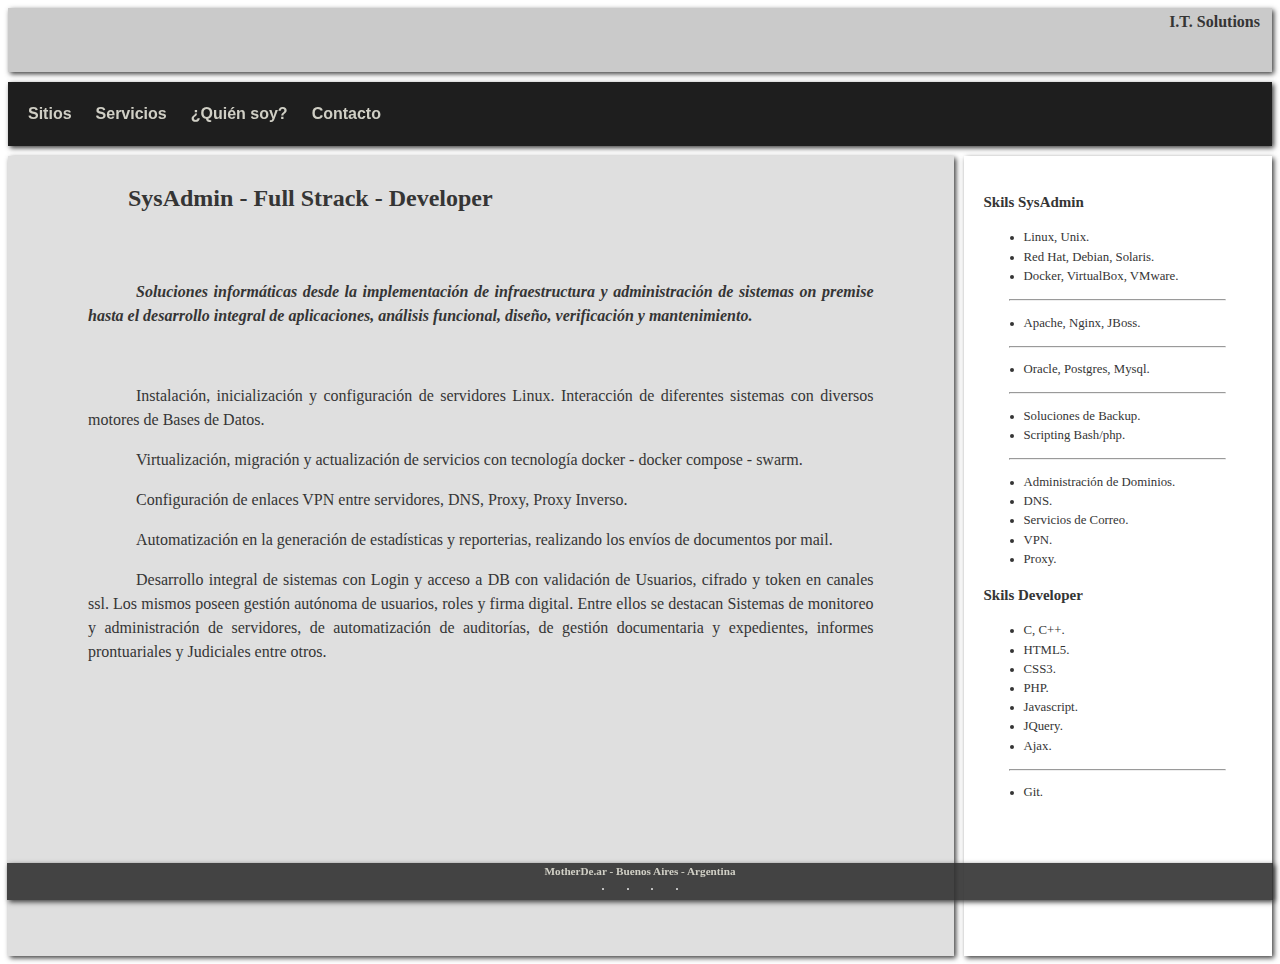
==== index.html @ d38ab0a1 "primer commit" ====
<!DOCTYPE html>
<html lang="es">
  <head>
    <meta charset="UTF-8">
    <meta http-equiv="X-UA-Compatible" content="IE=edge">
    <meta name="viewport" content="width=device-width, initial-scale=1.0">
    <link rel="shortcut icon" href="./favicon.ico" type="image/ico">
    <link rel="stylesheet" href="./style.css?v=1.6" type="text/css" media="all" />
    <title>ModerDe.ar</title>
  </head>
  <body>
    <div class="container">
      <header role="banner" class="sombreado">
        <div>
          <div class="menu">
            <a href="#nav">
              <img id="menu-img" class="menu-img" src="./images/menu-white.png" alt="">
            </a>
          </div>
          <div class="menu">
            <a class="menu" href="#"  onclick="secciones('main');">
              <img id="logo-sigla" class="logo-sigla" src="./images/MD-big.png" alt="">
            </a>
          </div>
        </div>
        <div class="centrado">
          <img id="logo-header" class="logo-header" src="./images/motherdear-big.png" alt=""/>
        </div>
        <div id="head-desc" >
          <b>I.T. Solutions</b>
        </div>
      </header>
      <nav id="nav" role="navigation" class="sombreado">
        <ul>
          <li id="inicio">
            <a href="#" onclick="secciones('main');">Inicio</a>
          </li>
          <!-- <li>
              <a href="#">Tecnologías</a>
          </li> -->
          <li>
              <a href="#" onclick="secciones('sitios');">Sitios</a>
          </li>
          <li>
              <a href="#" onclick="secciones('servicios');">Servicios</a>
          </li>
          <li>
              <a href="#" onclick="secciones('describe');">¿Quién soy?</a>
          </li>
          <li>
              <a href="#" onclick="secciones('contacto');">Contacto</a>
          </li>

        </ul>
        <div id="cont-logo" class="cont-logo">
          <img id="logo" class="logo" src="./images/motherdear-big.png" alt="">
        </div>
        <div>
          <a  id="close" class="close" href="#">×</a>
        </div>
        <div id="m_social">
          <hr>
           <a href="mailto:luis@motherde.ar"><img src="./images/social/mail_64.png" alt=""></a>
           <a href="https://www.linkedin.com/in/luis-caramadre"><img src="./images/social/in_64.png" alt=""></a>
           <a href="https://github.com/lcaramadre"><img src="./images/social/github_64.png" alt=""></a>
           <a href="https://twitter.com/lcaramadre"><img src="./images/social/twitter_64.png" alt=""></a>
        </div>
      </nav>
      <section role="main" id="main" class="sombreado">
        <article>
          <h2><ul><li>SysAdmin - </li><li>Full Strack - </li><li>Developer</li></ul></h2>
          <br>
          <p><b><i>Soluciones informáticas desde la implementación de infraestructura y administración de sistemas on premise hasta el desarrollo integral de aplicaciones, análisis funcional, diseño, verificación y mantenimiento.</i></b></p>
          <br>
          <p>Instalación, inicialización y configuración de servidores Linux. Interacción de diferentes sistemas con diversos motores de Bases de Datos.</p>
          <p>Virtualización, migración y actualización de servicios con tecnología docker - docker compose - swarm.</p>
          <p>Configuración de enlaces VPN entre servidores, DNS, Proxy, Proxy Inverso.</p>
          <p>Automatización en la generación de estadísticas y reporterias, realizando los envíos de documentos por mail.</p>
          <p>Desarrollo integral de sistemas con Login y acceso a DB con validación de Usuarios, cifrado y token en canales ssl. Los mismos poseen gestión autónoma de usuarios, roles y firma digital. Entre ellos se destacan Sistemas de monitoreo y administración de servidores, de automatización de auditorías, de gestión documentaria y expedientes, informes prontuariales y Judiciales entre otros.</p>
          <br>
        </article>
      </section>
      <aside id="aside"  class="aside sombreado">
        <h3>Skils SysAdmin</h3>
        <ul>
          <li>Linux, Unix.</li>
          <li>Red Hat, Debian, Solaris.</li>
          <li>Docker, VirtualBox, VMware.</li>
        </ul>
        <hr>
        <ul>
          <li>Apache, Nginx, JBoss.</li>
        </ul>
        <hr>
        <ul>
          <li>Oracle, Postgres, Mysql.</li>
        </ul>
        <hr>
        <ul>
          <li>Soluciones de Backup.</li>
          <li>Scripting Bash/php.</li>
        </ul>
        <hr>
        <ul>
          <li>Administración de Dominios.</li>
          <li>DNS.</li>
          <li>Servicios de Correo.</li>
          <li>VPN.</li>
          <li>Proxy.</li>
        </ul>
        <h3>Skils Developer</h3>
        <ul>
          <li>C, C++.</li>
          <li>HTML5.</li>
          <li>CSS3.</li>
          <li>PHP.</li>
          <li>Javascript.</li>
          <li>JQuery.</li>
          <li>Ajax.</li>
        </ul>
        <hr>
        <ul>
          <li>Git.</li>
        </ul>
      </aside>
      <section id="sitios" class="sombreado">
        <article>
          <center>
            <h2>Sitios de intrés.</h2>
          </center>
          <div class="galery">
            <div class="card">
              <div class="card_img">
                <div class="box">
                  <img src="./images/Superintendencia.png" alt="">
                </div>
                <div class="box bf">
                  Sitio de uso interno de la Superintendencia Científica de la Policía Federal Argentina.
                </div>
              </div>
              <hr>
              <h4>
                <a href="http://sfpc.ar">Superintendencia Federal de Policia Cientifica.</a>
              </h4>
            </div>
            <div class="card">  
              <div class="card_img">
                <div class="box">
                  <img src="./images/portal.png" alt="">
                </div>
                <div class="box bf">
                  Portal Educativo de cursos online 
                  <br>
                  Superintendencia Científica de la Policía Federal Argentina.
                </div>
              </div>
              <hr>
              <h4>
                <a href="http://educativa.sfpc.ar">Portal Educativo S.F.P.C.</a>
              </h4>
            </div>
            <div class="card">
              <div class="card_img">
                <div class="box">
                  <img src="./images/sysarmy.png" alt="">
                </div>
                <div class="box bf">
                  Sysarmy es la comunidad de sistemas que reúne a todos los profesionales de IT para el intercambio de conocimientos y la diversión 
                  <br>
                  (no necesariamente en ese orden) 
                </div>
              </div>
              <hr>
              <h4>
                <a href="http://sysar.my">Sysar.my</a>
              </h4>
            </div>
            <div class="card">
              <div class="card_img">
                <div class="box">
                  <img src="./images/nerdearla.png" alt="">
                </div>
                <div class="box bf">
                  Es una jornada intensiva pensada para todas aquellas personas que están dando sus primeros pasos en el mundo de la tecnología y que quieran conocer nuevas herramientas o mejorar sus habilidades. 
                </div>
              </div>
              <hr>
              <h4>
                <a href="http://nerdear.la">Nerdearla</a>
              </h4>
            </div>
          </div>
        </article>
      </section>
      <section id="servicios" class="sombreado">
        <article>
          <center>
            <h2>Mis Servicios</h2>
          </center>
          <div class="galery">
            <div class="card">
              <div class="card_img">
                <div class="box">
                  <img src="https://mail.motherde.ar/webmail/skins/elastic/images/logo.svg" alt="">
                </div>
                <div class="box bf">
                  Servidor de correo personal
                  <br>
                  SMTP + IMAP + POP3 + Antispam + Antivirus
                  <br>
                  Web administration + Web email
                </div>
              </div>
              <hr>
              <h4>
                <a href="http://mail.motherde.ar">Poste.io</a>
              </h4>
            </div>
            <div class="card">
              <div class="card_img">
                <div class="box">
                  <img src="./images/owncloud.png" alt="">
                </div>
                <div class="box bf">
                  Mi nube personal en casa.
                  <br>
                  Software de colaboración de contenidos, sincronización y compartición de archivos desde cualquier sitio y dispositivo.
                </div>
              </div>
              <hr>
              <h4>
                <a href="http://owncloud.motherde.ar">Owncloud</a>
              </h4>
            </div>
            <div class="card">
              <div class="card_img">
                <div class="box">
                  <img src="./images/transmission.png" alt="">
                </div>
                <div class="box bf">
                  Cliente P2P liviano, gratuito y de código abierto para la red BitTorrent.
                </div>
              </div>
              <hr>
              <h4>
                <a href="http://transmission.motherde.ar">Transmission</a>
              </h4>
            </div>
            <div class="card">
              <div class="card_img">
                <div class="box">
                  <img src="./images/plex.png" alt="">
                </div>
                <div class="box bf">
                  Servidor Multimedia Personal.
                  <br>
                  Organiza video, música y fotos de librerías de medios personales y hace stream de estos a smart TVs, reproductores de medios y dispositivos móviles.
                </div>
              </div>
              <hr>
              <h4>
                <a href="http://plex.motherde.ar">Plex</a>
              </h4>
            </div>
            <div class="card">
              <div class="card_img">
                <div class="box">
                  <img src="./images/Jellyfin.png" alt="">
                </div>
                <div class="box bf">
                  El sistema de medios de software libre
                  <br>
                  Jellyfin es la solución de medios creada por voluntarios que le permite tener el control de sus medios.
                </div>
              </div>
              <hr>
              <h4>
                <a href="http://jellyfin.motherde.ar">Jellifyn</a>
              </h4>
            </div>
          </div>
        </article>
      </section>
      <aside id="des-aside"  class="aside sombreado">
        <div id="cont-des-aside">
          <div id="persona" class="persona">
            <div id="foto" class="foto">
              <div class="cont-img face">
                <img src="./images/lcaramadre.jpg" alt="">
              </div>
              <div class="cont-img">
                <img src="./images/avatar.jpg" alt="">
              </div>
              <div class="cont-img-logo">
                <img src="./images/MD-big.png" alt="">
              </div>
            </div>
            <div id="nombre">
              <h2>Luis E. Caramadre</h2>
              <h4><u>Capacitación</u></h4>
            </div>
          </div>
          <div id="capa">
            <h4>I.A.C.</h4>
            <ul>
              <li>Master en PC</li>
            </ul>
            <hr>
            <h4>Solux.</h4>
            <ul>
              <li>Solaris basico.</li>
              <li>Solaris avanzado.</li>
              <li>Sol/Adm. Sol/DBora.</li>
              <li>Raid Manager/Volume Mgr.</li>
              <li>Legato Networker</li>
              <li>Legato Cluster</li>
            </ul>
            <hr>
            <h4>COR</h4>
            <ul>
              <li>Seminario de introduccion a redes.</li>
            </ul>
            <hr>
            <h4>Red Hat</h4>
            <ul>
              <li>Linux Essentials RH033.</li>
              <li>System Administration II RH135.</li>
              <li>Enterprise Linux Services and Security Administration RH253.</li>
              <li>JBoss jBPM.</li>
            </ul>
          </div>
        </div>
      </aside>
      <section id="describe" class="sombreado">
        <article>
          <!-- <h2><ul><li>SysAdmin - </li><li>Full Strack - </li><li>Developer</li></ul></h2> -->
          <h2>¿Quién soy?</h2>
          <br>
          <p><b><i>MotherDe.ar es un acrónimo en ingles de mi apellido (Caramadre) que en su origen italiano significa "Querida Madre". Linuxero, pro-activo y en búsqueda contante de soluciones I.T., tengo más de 20 años de experiencia administrando y desarrollando sistemas de alta disponibilidad.</i></b></p>
          <br>
          <p>Inicialmente comencé administrando sistemas de información de antecedentes y gestión documentaria, frente a las necesidades diarias de trabajo empecé a desarrollar software para agilizar y automatizar tareas propias de un sysadmin.</p>
          <p>Posteriormente continué realizando sistemas sencillos de registro de personal, gestión de expedientes y monitoreo de servicios. Los mismos me permitieron perfeccionar las técnicas utilizadas, garantizando la seguridad en el software y la gestión de usuarios.</p>
          <p>Ya en el marco de la actualización de software y la necesidad de integrar diferentes plataformas, desarrollé un sistema integral que registra el proceso de identificación biométrica, realiza la generación de los distintos informes prontuariales y envía los documentos correspondientes con la firma digital por mail. Todo el proceso se realiza de forma automatizada y con la mínima intevencion del usuario.</p>
          <p>De forma conjunta brindo cursos de capacitación y migro infraestructura y sistemas a tecnología Docker, para así optimizar los recursos garantizando portabilidad y la máxima disponibilidad de los servicios.</p>
          <p><b>En el año 2020 recibí el "diploma de honor al mérito a la destacada actuación" publicado en la ODI 188/20 de P.F.A.</b></p>
          <br>
        </article>
      </section>
      <section id="contacto" class="sombreado">
        <div class="cont_formularios">
          <br>
          <iframe src="contacto.html" style="width: 100%; max-height: 95%;" name="formularios" class="formularios"></iframe>
        </div>
      </section>
      <footer id="footer" class="footer sombreado">
        <center>
          <b>MotherDe.ar - Buenos Aires - Argentina</b>
          <br>
          <a href="mailto:luis@motherde.ar"><img src="./images/social/mail_64.png" alt=""></a>
           <a href="https://www.linkedin.com/in/luis-caramadre"><img src="./images/social/in_64.png" alt=""></a>
           <a href="https://github.com/lcaramadre"><img src="./images/social/github_64.png" alt=""></a>
           <a href="https://twitter.com/lcaramadre"><img src="./images/social/twitter_64.png" alt=""></a>
        </center>
      </footer>
    </div>
  </body>
</html>
<script src="index.js?v=1.6"></script>
---- style.css ----
header{
  display: grid;
  grid-template-columns: 15% 70% 15%;
  background: rgba(196, 196, 196, 0.90);
  transition: all 1s;
  z-index: 1;
}
body{
  background: #ffffff;
}
p{
  text-indent: 3em;
  text-align: justify;
}
a {
  font: normal 700 16px/20px "Roboto",Helvetica,Arial,Verdana,sans-serif;
  text-transform: none;
  text-decoration: none;
  background-image: linear-gradient(currentColor, red );
  background-position: 0% 100%;
  background-repeat: no-repeat;
  background-size: 0% 3px;
  transition: background-size .4s;
  color: #d0cfc5;
}
a:hover,
a:focus{
  background-size: 100% 3px;
}
.container {
  height: 100%-100px;
  display: grid;
  grid-template-columns: 1fr;
  grid-gap: 10px;
  background-image:url(./images/data-center.jpg);
  /* bottom: -100px; */
}
.container > * {
  color: #353535;
  font-size: 1em;
  line-height: 1.5;
  padding: 20px;
}
.container nav {
  top:0px;
  display:inline;
  position: sticky;
  background: #0e0e0eee;
  transition: all 0.3s;
  z-index: 1;
}
.container nav ul {
  width: 70%;
  margin: 0px 0px 0px -50px;
  list-style: none;
}
.container nav ul li {
  padding: 0px 10px;
}
.container section,
.container aside{
  background: rgba(255, 255, 255, 0.9);
}
.container section{
  min-height: 800px;
  background-color: rgba(220, 220, 220, 0.9);
  padding: 0px 80px;
}
.container section article h2 ul li{
  display: inline;
}
.container aside{
  font-size: 0.8em; 
}
.aside hr{
  width: 80%;
}
.container footer{
  background: rgba(50, 50, 50, 0.90);
  font-size: 0.7em; 
  color: #d0cfc5;
  bottom: 0px;
  padding: 0px 5px;
  display:inline;
  position: fixed;
  right: 7px;
  left: 7px;
  transition: transform 0.5s;
  z-index: 1;
}
.menu{
  padding: 0px;
  width: 100px;
  position: absolute;
}
.logo{
  width: 30%;
  opacity: 0;
  transition: all 1s;
}
.logo-cont{
  display: none;
  position: absolute;
  right: 0px;
  top: 0px;
  padding: 20px;
  width: 350px;
  height: 50px;
}
.logo-header{
  min-width: 250px;
  max-width: 700px;
  width: 90%;
  opacity: 1;
  transition: all 1.5s;
}
.logo-sigla{
  animation: rotar 4s;
}

.centrado{
  justify-self: center;
  align-self: center;
}
.sombreado{
  box-shadow: 2px 2px 5px rgb(60, 60, 60);
}
.galery{
  width: 100%;
  display: grid;
  gap: 35px;
  grid-auto-rows: 350px;
  grid-template-columns: repeat(auto-fit, minmax(min(100%, 260px), 1fr));
}
.card{
  overflow: hidden;
  opacity: 0;
  padding: 15px;
  background: #fff;
  border-radius: 5px;
  box-shadow: 2px 5px rgba(0, 0, 0, 0.6);
  color: #333;
  grid-column: span 1;
  height: 300px;
  perspective: 1000px;
  transition: all 1s linear;
}
.card_img{
  height: 200px;
  width: 220px;
  margin-left: auto;
  margin-right: auto;
  display:flex;
  vertical-align:middle;
  align-items: center;
  transform-style: preserve-3d;
  transition: all 0.5s linear;
}
.card:hover .card_img{
  transform: rotateY(180deg);
}
.box{
  position: absolute;
  backface-visibility: hidden;
  transform-style: preserve-3d;
}
.box.bf{
  width: 100%;
  font-size: 0.9em;
  text-align: center;
  font-family: Verdana;
  font-family: 'PT Sans';
  font-weight: bold;
  font-style: oblique;
  line-height : 18px;
  transform: rotateY(180deg);
}
.mostrarArriba{
  animation: mostrarArriba 1s;
}
.card h4{
  text-align: center;
  height: 50px;
}
.card h4 a{
  color:black;
  font-size: 1.1em; 
}
.card_img img{
  width: 200px;
  margin-left: auto;
  margin-right: auto;
}
.persona{
  padding-top: 50px;
  display: grid;
  width: 100%;
  min-height: 280px;
  height: 100%;
  align-items: center;
  justify-content: last baseline ;
}
.foto{
  display: flex;
  width: 100%;
  align-items: center;
  justify-content: center;
  grid-column: span 1;
  grid-row: span 1;
  backface-visibility: hidden;
  transform-style: preserve-3d;
  transition: all 0.5s linear;
  animation: girar 10s;
}
.cont-img{
  position: absolute;
  width: 150px;
  height: 150px;
  overflow: hidden;
  border-radius: 50%;
  border: 5px solid #fff;
  box-shadow: 1px 1px 10px #484848;
  backface-visibility: hidden;
  transition: all 0.5s linear;
}
.cont-img-logo{
  position: absolute;
  overflow: hidden;
  border-radius: 50%;
  border: 10px solid #fff;
  backface-visibility: hidden;
  transform-style: preserve-3d;
  transition: all 0.5s linear;
  background-color: white;
  animation: rotar2 10s;
  opacity: 0;
}
.persona:hover .foto{
  transform: rotateY(180deg);
}
.cont-img.face{
  opacity: 1;
  transform: rotateY(180deg);
}
.cont-img img{
  width:150px;
}
.face img{
  transition: all 0.5s linear;
  position: relative;
  top: -30px;
}
.cont_formularios{
  width: 100%;
  height: 100%;
  /* display: flex; */
  text-align: center;
  justify-content: center;
  overflow: hidden;

}
.formularios{
  border: none;
  /* width: 100%; */
  height: 100%;
  overflow: hidden;
}

.scroll-down .footer{
  transform: translate3d(0, 100%, 0);
}
.scroll-up .footer{
  transform: none;
}
#inicio{
  display: none;
}
#m_social{
  display: none;
  position:absolute;
  bottom: 30px;
  width: 100%; 
  height: 50px;
  text-align: center;
}
#m_social a,
#footer a{
  padding: 0px 5px; 
  background: none;
}
#m_social a img,
#footer a img{
  margin: 5px; 
  background: white;
  width: 30px;
  border-radius: 50%;
  border: 1px solid #fff;
}
#m_social a img:hover,
#footer a img:hover{
  transform : scale(1.3);
}
#contacto{
  height: 100%;
  display: grid;
  grid-template-columns: 1fr;
  grid-gap: 10px;
  justify-content: center
}
#nombre{
  width: 100%;
  text-align: center;
}
#capa{
  grid-column: span 1;
  grid-row: span 3;  
}
#head-desc{
  display: block;
  position:absolute;
  top: 10px;
  right: 20px;
  font-size: 1em; 
  transition: all 1.5s;
}
#sitios,
#servicios,
#contacto{
  display: none;
  grid-column: 1/ span 4;
}
#describe,
#des-aside{
  display: none;
}
#cont-des-aside{
  width: 100%;
  display: grid;
  row-gap: 0px;
  column-gap: 35px;
  grid-template-columns: repeat(1, 1fr);
  vertical-align:middle;
  justify-self: center;
}
@keyframes girar{
  40%{
    transform: rotate(0deg);
  }
  50%{
    transform: rotate(1440deg);
  }
  60%{
    transform: rotateY(720deg);
  }
  80%{
    transform: rotateY(180deg);
  }
  100%{
    transform: rotateY(0deg);
  }
}
@keyframes rotar{
  40%{
    transform: rotate(1440deg);
  }
  80%{
    transform : scale(1.3);
  }
  100%{
    transform : scale(1);
  }
}
@keyframes rotar2{
  0%{
    opacity: 1;
    }
  40%{
    opacity: 1;
  }
  60%{
    opacity: 0;
  }
  100%{
    opacity: 0;
  }
}

@keyframes mostrarArriba{
  0%{
    transform: translateY(300px);
  }
  100%{
    transform: translateY(0px);
  }
}
@media (prefers-color-scheme: dark) {
  body {
    background: black;
  }
  .container section{
    background-color: rgba(62, 62, 62, 0.9);
    color: #fff;
    padding: 0px 80px;
  }
  .formularios{
    color: #fff;
  }  
  .card{
    background-color: rgb(150, 150, 150);
    color: #fff;
  }
  .container aside{
    background-color: rgb(180, 180, 180, 0.9);
  }
}
@media only screen and (max-width: 599px) {
  header{
    top: 0px;
    display:inline;
    height: 20px;
    position: sticky;
    background: #0e0e0eee;
  }
  .container section{
    padding: 0px 20px;
  }
  .container nav ul {
    width: 100%;
  }
  .logo{
    opacity: 0;
  }
  .cont-logo{
    display: none;
  }
  .logo-sigla,
  .menu-img{
    position: absolute;
    top:-5px;
    opacity: 0;
    width: 30px;
    transition: ease-out 1s;
    transform: rotate(360deg);
  }
  .menu-img{
    z-index: 1;
  }
  .toggle{
    opacity: 1;
  }
  #inicio{
    display: block;
  }
  #m_social{
    display: block;
  }
  #nav {
    transition: transform 0.3s scaleY(0);
    top: 60px;
    padding: 0px;
    overflow:hidden;
    position: fixed;
    left: 8px;
    height:0px;
    width: 250px;
  }
  #nav:target {     
    padding: 20px 0px;
    transition: transform 0.3s scaleY(0);
    height:400px;
  }
  #nav ul{
    padding: 0px 20px 0px 80px;
  }
  #nav ul li{
    padding: 15px 0px;
  }
  #close{
    text-decoration: none;
    font-size: 3em;
    position: absolute;
    right: 10px;
    top: 10px;
    width: 30ox;
    background-image: none;
  }
  #sitios,
  #servicios,
  #contacto{
    display:none;
    grid-column: 1 / span 1;
  }
  #capa{
  padding: 10px;
  }
  #aside ul li,
  #capa ul li{
      display: inline;
  }
  #aside ul li::after,
  #capa ul li::after{
    display: inline;
    content: " ";
    word-spacing: 1.1em;
    background-repeat: no-repeat;
    background-position: 50% 60%;
    background-image: url([data-uri]);
  }
  #logo-header{
    position:absolute;
    top: 20px;
    left: 60px;
    width: 30%;
  }
  #head-desc{
    top: 5px;
    color: #d0cfc5;
    font-size: 0.5em; 
  }
  #menu-img{
    opacity: 1;
  }
}

@media only screen and (min-width: 600px) and (max-width:899px){
  nav ul li {
    display: inline-block;
    padding: 0px 0px;
  }
  .container {
    grid-template-columns: repeat(4, 1fr);
  }
  .container header,
  .container nav,
  .container footer,
  .container section {
    grid-column: span 4;
  }
  .container aside {
    grid-column: span 4;
  }
  .container nav ul {
    width: 100%;
  }
  .container section,
  .container .aside{
    padding: 0px 50px;
  }
  .toggle {
    opacity: 0;
    transition: all 1s;
  }
  .logo{
    opacity: 0;
    /* display:none; */
    /* width: 100px; */
  }
  .logo-sigla,
  .menu-img{
    position: absolute;
    top:-15px;
    width: 60%;
    transition: all 0.5s;
    transform: rotate(-360deg);
  }
  .cont-logo{
    display: none;
  }
  .close {
    display:none;
  }
  #aside ul li,
  #capa ul li{
    display: inline;
  }
  #aside ul li::after,
  #capa ul li::after{
    display: inline;
    content: " ";
    word-spacing: 1.1em;
    background-repeat: no-repeat;
    background-position: 50% 60%;
    background-image: url([data-uri]);
  }

  #cont-des-aside{
    grid-template-columns: repeat(7, 1fr);
  }
  #foto{
    grid-column: span 1;
    grid-row: span 1;
  }
  #capa{
    grid-column: span 6;
    grid-row: span 1;
  padding-left: 50px;

  }
  #logo-sigla{
    opacity: 1;
    z-index: 1;
  }
  #menu-img{
    opacity: 0;
    z-index: 0;
  }
  #head-desc{
    font-size: 0.7em; 
  }
  #logo-header{
    width: 60%;
  }
}
@media only screen and (min-width:900px) {
  nav ul li {
    display: inline-block;
    padding: 0px 0px;
  }
  .container {
    grid-template-columns: repeat(4, 1fr);
  }
  .container header,
  .container nav,
  .container footer {
    grid-column: span 4;
  }
  .container section {
    grid-column: span 3;
  }
  .toggle {
    opacity: 0;
  transition: all 1s;
  }
  .logo-sigla,
  .menu-img{
    position: absolute;
    top:-10px;
    width: 80%;
    transition: all 0.5s;
    transform: rotate(-360deg);
  }
  .cont-logo{
    display: block;
  }
  .close {
    display:none;
  }
  #logo{
    right: 0px;
    top: 10px;
    padding: 10px;
    position: absolute;
    transition: all 1s;
  }
  #logo-sigla{
    opacity: 1;
    z-index: 1;
  }
  #menu-img{
    opacity: 0;
    z-index: 0;
  }
}
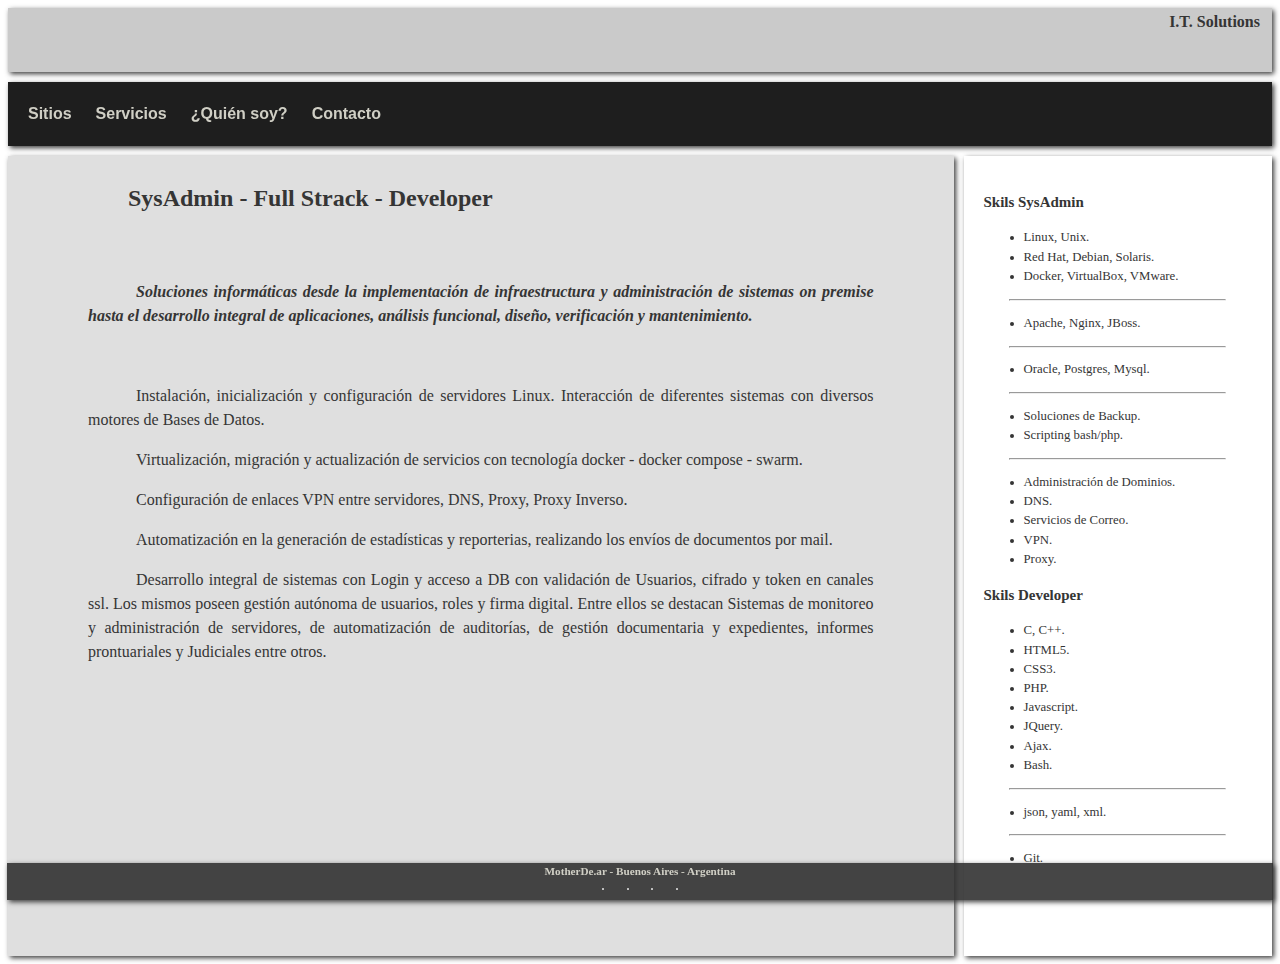
==== commit 4adadfd0: "Agrega skills" ====
--- a/index.html
+++ b/index.html
@@ -98,7 +98,7 @@
         <hr>
         <ul>
           <li>Soluciones de Backup.</li>
-          <li>Scripting Bash/php.</li>
+          <li>Scripting bash/php.</li>
         </ul>
         <hr>
         <ul>
@@ -117,6 +117,11 @@
           <li>Javascript.</li>
           <li>JQuery.</li>
           <li>Ajax.</li>
+          <li>Bash.</li>
+        </ul>
+        <hr>
+        <ul>
+          <li>json, yaml, xml.</li>
         </ul>
         <hr>
         <ul>
